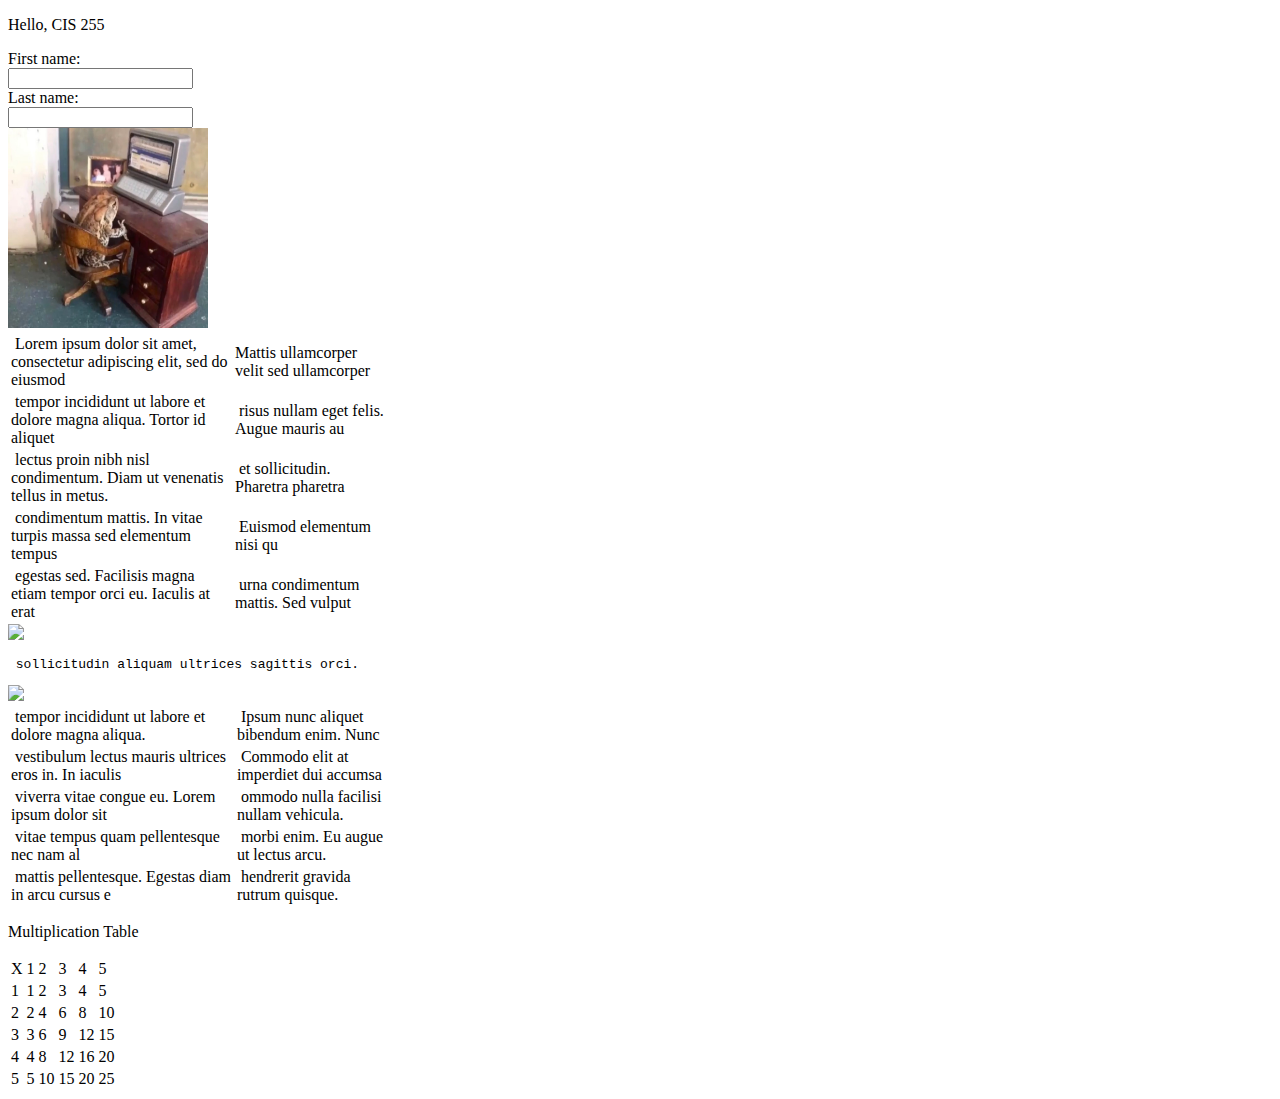
==== assignments/assignment01.html @ 3e86347a "Update assignment01.html" ====
<!DOCTYPE html>
<html lang="en">
 <head> 
  <title>Minimial HTML</title> 
 </head> 
 <body> 
  <p>Hello, CIS 255</p> 
  <form> 
   <label for="fname">First name:</label> 
   <br /> 
   <input type="text" id="fname" name="fname" /> 
   <br /> 
   <label for="lname">Last name:</label> 
   <br /> 
   <input type="text" id="lname" name="lname" /> 
  </form> 
  <img src="images/SmartFrog.jpg" width="200" height="200" />  
  <table style="width: 30%;"> 
   <tbody> 
    <tr style="height: 23px;"> 
     <td style="width: 59.4916%; height: 23px;">&nbsp;Lorem ipsum dolor sit amet, consectetur adipiscing elit, sed do eiusmod</td> 
     <td style="width: 175.508%; height: 23px;">Mattis ullamcorper velit sed ullamcorper</td> 
    </tr> 
    <tr style="height: 23px;"> 
     <td style="width: 59.4916%; height: 23px;">&nbsp;tempor incididunt ut labore et dolore magna aliqua. Tortor id aliquet</td> 
     <td style="width: 175.508%; height: 23px;">&nbsp;risus nullam eget felis. Augue mauris au</td> 
    </tr> 
    <tr style="height: 23px;"> 
     <td style="width: 59.4916%; height: 23px;">&nbsp;lectus proin nibh nisl condimentum. Diam ut venenatis tellus in metus.</td> 
     <td style="width: 175.508%; height: 23px;">&nbsp;et sollicitudin. Pharetra pharetra&nbsp;</td> 
    </tr> 
    <tr style="height: 23px;"> 
     <td style="width: 59.4916%; height: 23px;">&nbsp;condimentum mattis. In vitae turpis massa sed elementum tempus</td> 
     <td style="width: 175.508%; height: 23px;">&nbsp;Euismod elementum nisi qu</td> 
    </tr> 
    <tr style="height: 23px;"> 
     <td style="width: 59.4916%; height: 23px;">&nbsp;egestas sed. Facilisis magna etiam tempor orci eu. Iaculis at erat</td> 
     <td style="width: 175.508%; height: 23px;">&nbsp;urna condimentum mattis. Sed vulput</td> 
    </tr> 
   </tbody>
  </table> 
  <img src="https://via.placeholder.com/200" />
  <pre> sollicitudin aliquam ultrices sagittis orci.</pre> 
  <img class="textwrap" src="https://via.placeholder.com/200" /> 
  <table style="width: 30%;"> 
   <tbody> 
    <tr> 
     <td style="width: 60%;">&nbsp;tempor incididunt ut labore et dolore magna aliqua.</td> 
     <td style="width: 103.417%;">&nbsp;Ipsum nunc aliquet bibendum enim. Nunc</td> 
    </tr> 
    <tr> 
     <td style="width: 60%;">&nbsp;vestibulum lectus mauris ultrices eros in. In iaculis</td> 
     <td style="width: 103.417%;">&nbsp;Commodo elit at imperdiet dui accumsa</td> 
    </tr> 
    <tr> 
     <td style="width: 60%;">&nbsp;viverra vitae congue eu. Lorem ipsum dolor sit&nbsp;</td> 
     <td style="width: 103.417%;">&nbsp;ommodo nulla facilisi nullam vehicula.&nbsp;</td> 
    </tr> 
    <tr> 
     <td style="width: 60%;">&nbsp;vitae tempus quam pellentesque nec nam al</td> 
     <td style="width: 103.417%;">&nbsp;morbi enim. Eu augue ut lectus arcu.</td> 
    </tr> 
    <tr> 
     <td style="width: 60%;">&nbsp;mattis pellentesque. Egestas diam in arcu cursus e</td> 
     <td style="width: 103.417%;">&nbsp;hendrerit gravida rutrum quisque.&nbsp;</td> 
    </tr> 
   </tbody> 
  </table> 
  <p>Multiplication Table</p> 
  <table class="topazCells"> 
   <tbody> 
    <tr> 
     <td>X</td> 
     <td>1</td> 
     <td>2</td> 
     <td>3</td> 
     <td>4</td> 
     <td>5</td> 
    </tr> 
    <tr> 
     <td>1</td> 
     <td>1</td> 
     <td>2</td> 
     <td>3</td> 
     <td>4</td> 
     <td>5</td> 
    </tr> 
    <tr> 
     <td>2</td> 
     <td>2</td> 
     <td>4</td> 
     <td>6</td> 
     <td>8</td> 
     <td>10</td> 
    </tr> 
    <tr> 
     <td>3</td> 
     <td>3</td> 
     <td>6</td> 
     <td>9</td> 
     <td>12</td> 
     <td>15</td> 
    </tr> 
    <tr> 
     <td>4</td> 
     <td>4</td> 
     <td>8</td> 
     <td>12</td> 
     <td>16</td> 
     <td>20</td> 
    </tr> 
    <tr> 
     <td>5</td> 
     <td>5</td> 
     <td>10</td> 
     <td>15</td> 
     <td>20</td> 
     <td>25</td> 
    </tr> 
   </tbody> 
  </table>  
 </body>
</html>
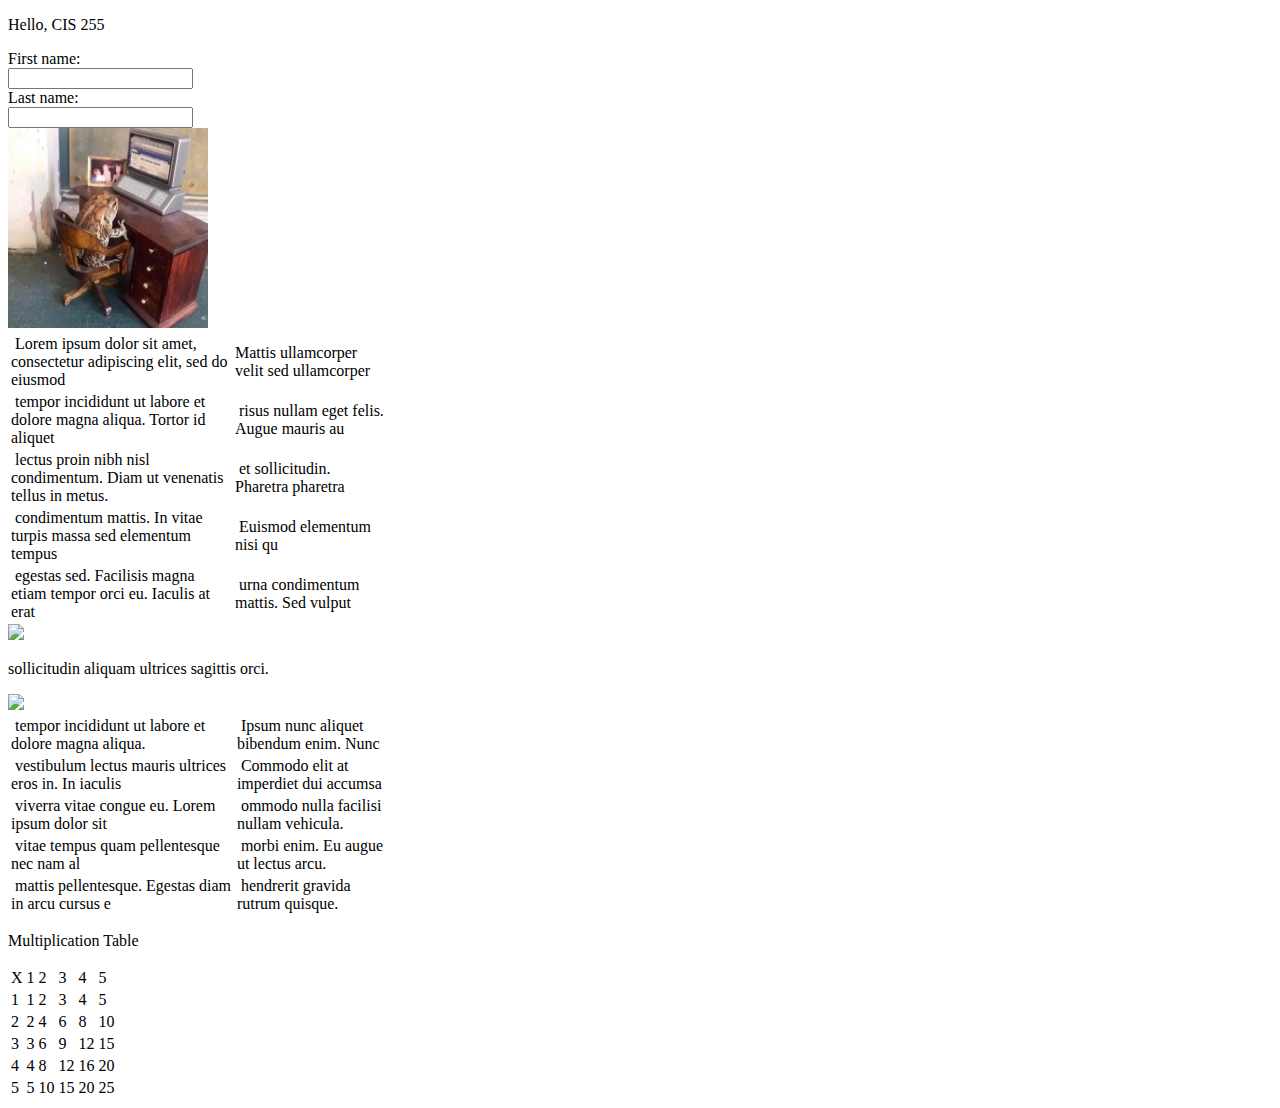
==== commit bc4c30e5: "Update assignment01.html" ====
--- a/assignments/assignment01.html
+++ b/assignments/assignment01.html
@@ -40,7 +40,7 @@
    </tbody>
   </table> 
   <img src="https://via.placeholder.com/200" />
-  <pre> sollicitudin aliquam ultrices sagittis orci.</pre> 
+  <p> sollicitudin aliquam ultrices sagittis orci.</p> 
   <img class="textwrap" src="https://via.placeholder.com/200" /> 
   <table style="width: 30%;"> 
    <tbody> 
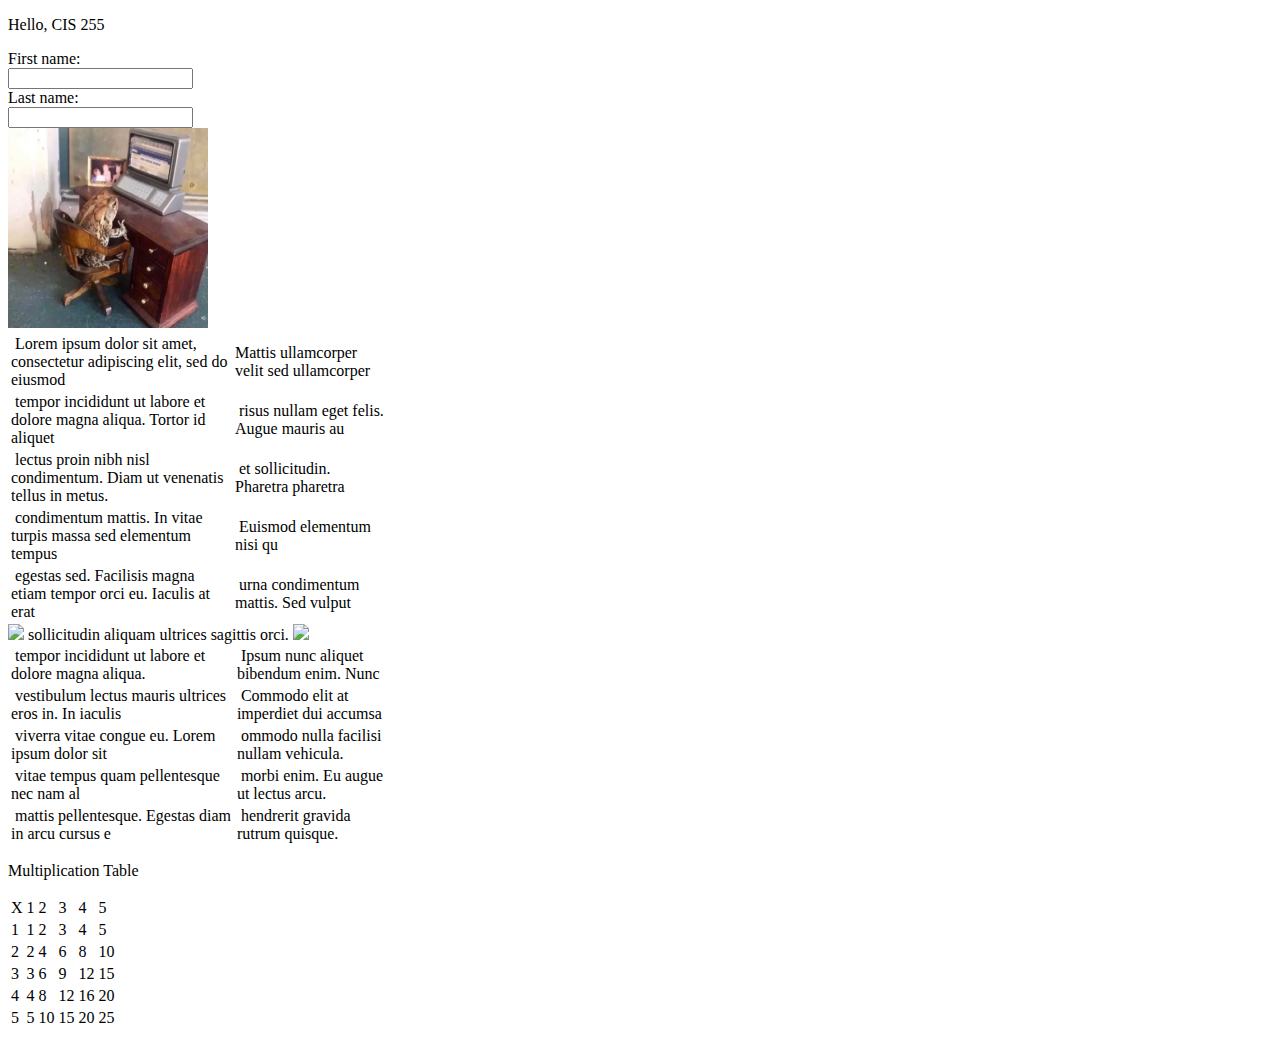
==== commit d8628d60: "Update assignment01.html" ====
--- a/assignments/assignment01.html
+++ b/assignments/assignment01.html
@@ -14,7 +14,7 @@
    <br /> 
    <input type="text" id="lname" name="lname" /> 
   </form> 
-  <img src="images/SmartFrog.jpg" width="200" height="200" />  
+  <img src="images/SmartFrog.jpg" width="200" height="200" /> 
   <table style="width: 30%;"> 
    <tbody> 
     <tr style="height: 23px;"> 
@@ -37,10 +37,9 @@
      <td style="width: 59.4916%; height: 23px;">&nbsp;egestas sed. Facilisis magna etiam tempor orci eu. Iaculis at erat</td> 
      <td style="width: 175.508%; height: 23px;">&nbsp;urna condimentum mattis. Sed vulput</td> 
     </tr> 
-   </tbody>
+   </tbody> 
   </table> 
-  <img src="https://via.placeholder.com/200" />
-  <p> sollicitudin aliquam ultrices sagittis orci.</p> 
+  <img src="https://via.placeholder.com/200" /> sollicitudin aliquam ultrices sagittis orci. 
   <img class="textwrap" src="https://via.placeholder.com/200" /> 
   <table style="width: 30%;"> 
    <tbody> 
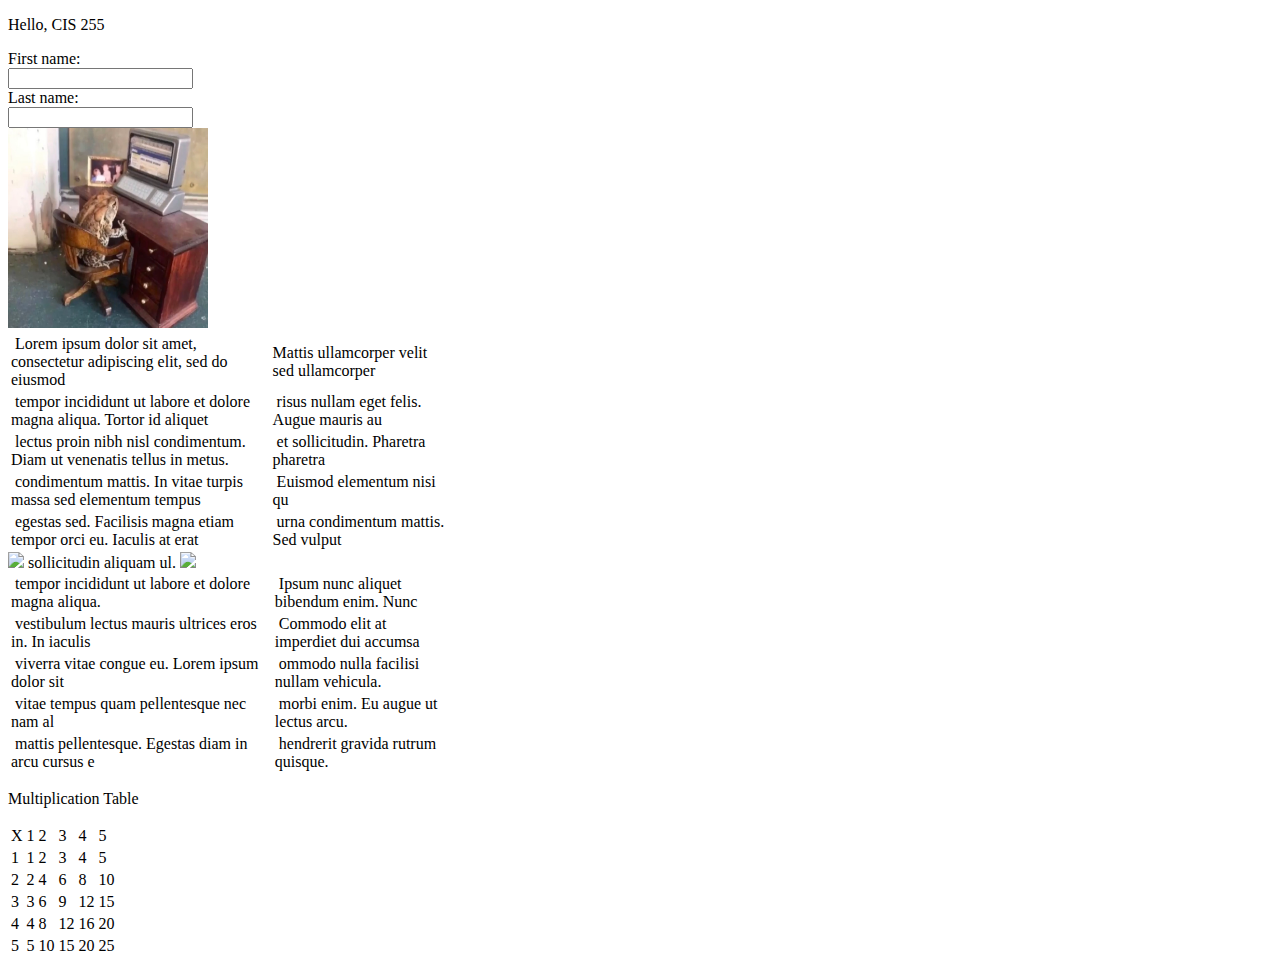
==== commit 5e7dab7f: "Update assignment01.html" ====
--- a/assignments/assignment01.html
+++ b/assignments/assignment01.html
@@ -1,3 +1,4 @@
+<!-- Lines 2-8 implement the code tag and the header for the page (step 6.) -->
 <!DOCTYPE html>
 <html lang="en">
  <head> 
@@ -5,6 +6,7 @@
  </head> 
  <body> 
   <p>Hello, CIS 255</p> 
+  <!-- Lines 10-19 implement the name form (step 7.) and the image in my images subdirectory (step 5.) --> 
   <form> 
    <label for="fname">First name:</label> 
    <br /> 
@@ -15,7 +17,8 @@
    <input type="text" id="lname" name="lname" /> 
   </form> 
   <img src="images/SmartFrog.jpg" width="200" height="200" /> 
-  <table style="width: 30%;"> 
+  <!-- Lines 21-44 implements the first table which has two columns of text to help make the document look like a newspaper front page (step 9.) --> 
+  <table style="width: 35%;"> 
    <tbody> 
     <tr style="height: 23px;"> 
      <td style="width: 59.4916%; height: 23px;">&nbsp;Lorem ipsum dolor sit amet, consectetur adipiscing elit, sed do eiusmod</td> 
@@ -39,9 +42,10 @@
     </tr> 
    </tbody> 
   </table> 
-  <img src="https://via.placeholder.com/200" /> sollicitudin aliquam ultrices sagittis orci. 
+  <!-- Lines 46-71 implement two placeholder images (step 5.) as well as a second table of text columns to further help the document look like a newspaper page --> 
+  <img src="https://via.placeholder.com/200" /> sollicitudin aliquam ul. 
   <img class="textwrap" src="https://via.placeholder.com/200" /> 
-  <table style="width: 30%;"> 
+  <table style="width: 35%;"> 
    <tbody> 
     <tr> 
      <td style="width: 60%;">&nbsp;tempor incididunt ut labore et dolore magna aliqua.</td> 
@@ -65,6 +69,7 @@
     </tr> 
    </tbody> 
   </table> 
+  <!-- Lines 73-125 implement a HTML multiplication table (step 8.) --> 
   <p>Multiplication Table</p> 
   <table class="topazCells"> 
    <tbody> 
@@ -118,5 +123,7 @@
     </tr> 
    </tbody> 
   </table>  
+  <!-- Note: the only error I received was for my three images saying the img element must have an alt attribute except under certain conditions, I chose not to change anything however since the images worked fine
+ <!-- closing html tag --> 
  </body>
 </html>
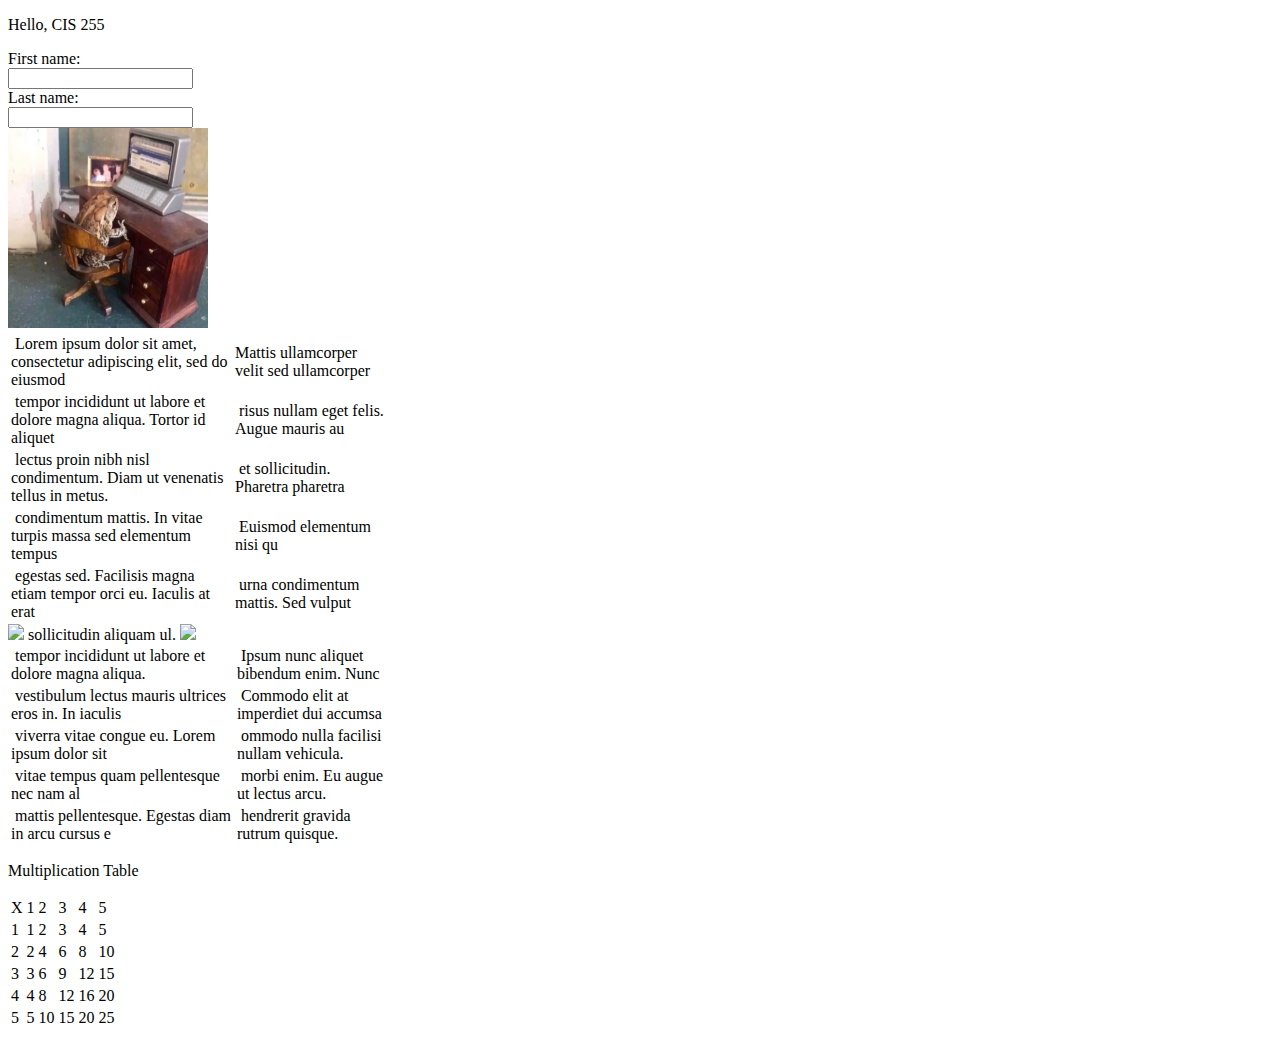
==== commit 955931e7: "Update assignment01.html" ====
--- a/assignments/assignment01.html
+++ b/assignments/assignment01.html
@@ -18,7 +18,7 @@
   </form> 
   <img src="images/SmartFrog.jpg" width="200" height="200" /> 
   <!-- Lines 21-44 implements the first table which has two columns of text to help make the document look like a newspaper front page (step 9.) --> 
-  <table style="width: 35%;"> 
+  <table style="width: 30%;"> 
    <tbody> 
     <tr style="height: 23px;"> 
      <td style="width: 59.4916%; height: 23px;">&nbsp;Lorem ipsum dolor sit amet, consectetur adipiscing elit, sed do eiusmod</td> 
@@ -45,7 +45,7 @@
   <!-- Lines 46-71 implement two placeholder images (step 5.) as well as a second table of text columns to further help the document look like a newspaper page --> 
   <img src="https://via.placeholder.com/200" /> sollicitudin aliquam ul. 
   <img class="textwrap" src="https://via.placeholder.com/200" /> 
-  <table style="width: 35%;"> 
+  <table style="width: 30%;"> 
    <tbody> 
     <tr> 
      <td style="width: 60%;">&nbsp;tempor incididunt ut labore et dolore magna aliqua.</td> 
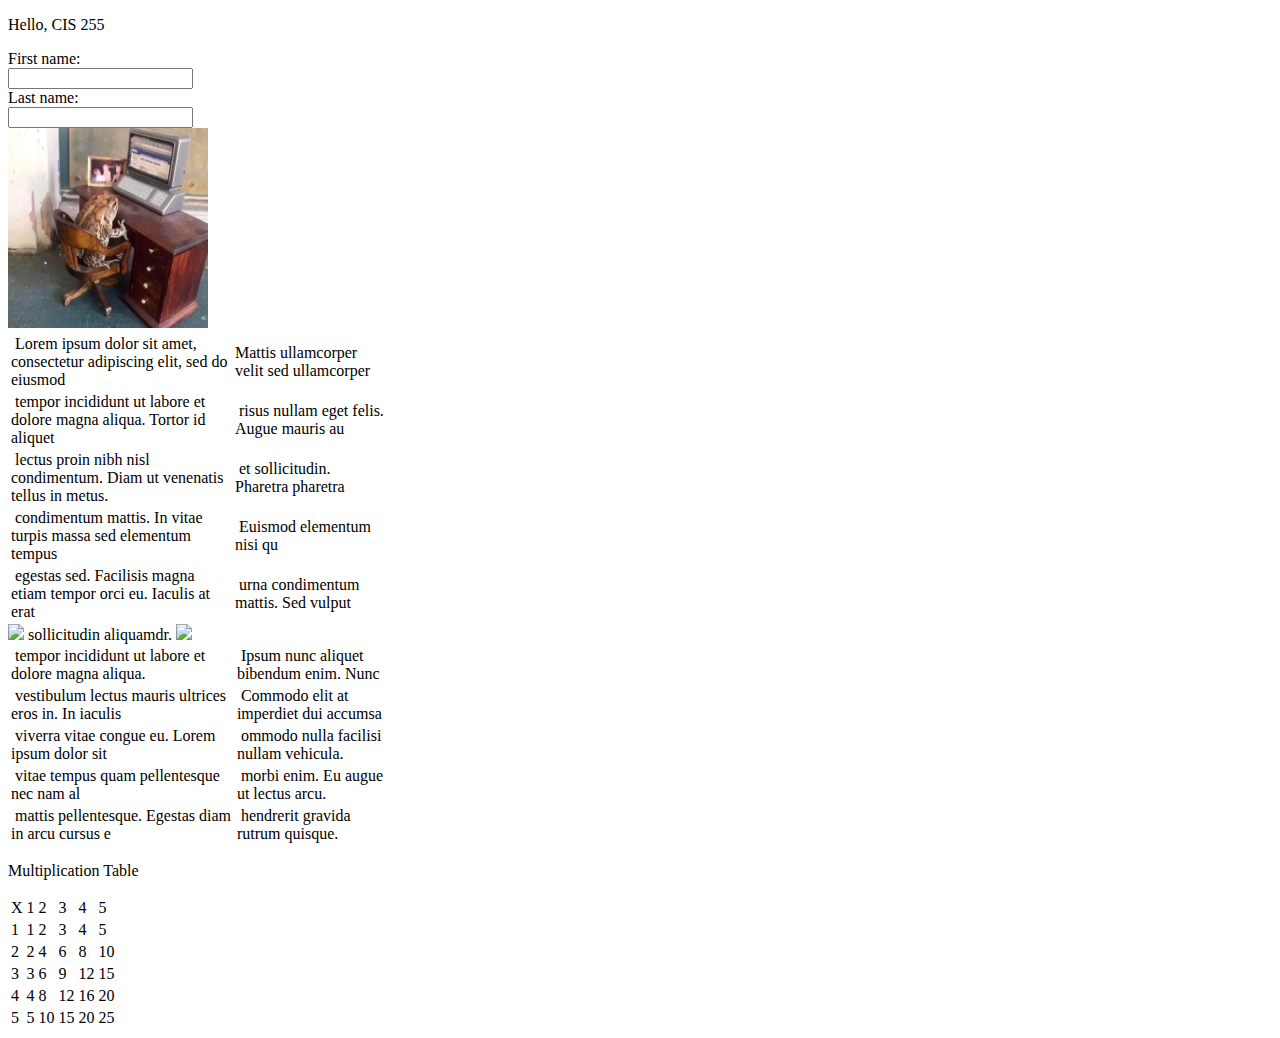
==== commit f8314d7a: "Update assignment01.html" ====
--- a/assignments/assignment01.html
+++ b/assignments/assignment01.html
@@ -43,7 +43,7 @@
    </tbody> 
   </table> 
   <!-- Lines 46-71 implement two placeholder images (step 5.) as well as a second table of text columns to further help the document look like a newspaper page --> 
-  <img src="https://via.placeholder.com/200" /> sollicitudin aliquam ul. 
+  <img src="https://via.placeholder.com/200" /> sollicitudin aliquamdr. 
   <img class="textwrap" src="https://via.placeholder.com/200" /> 
   <table style="width: 30%;"> 
    <tbody> 
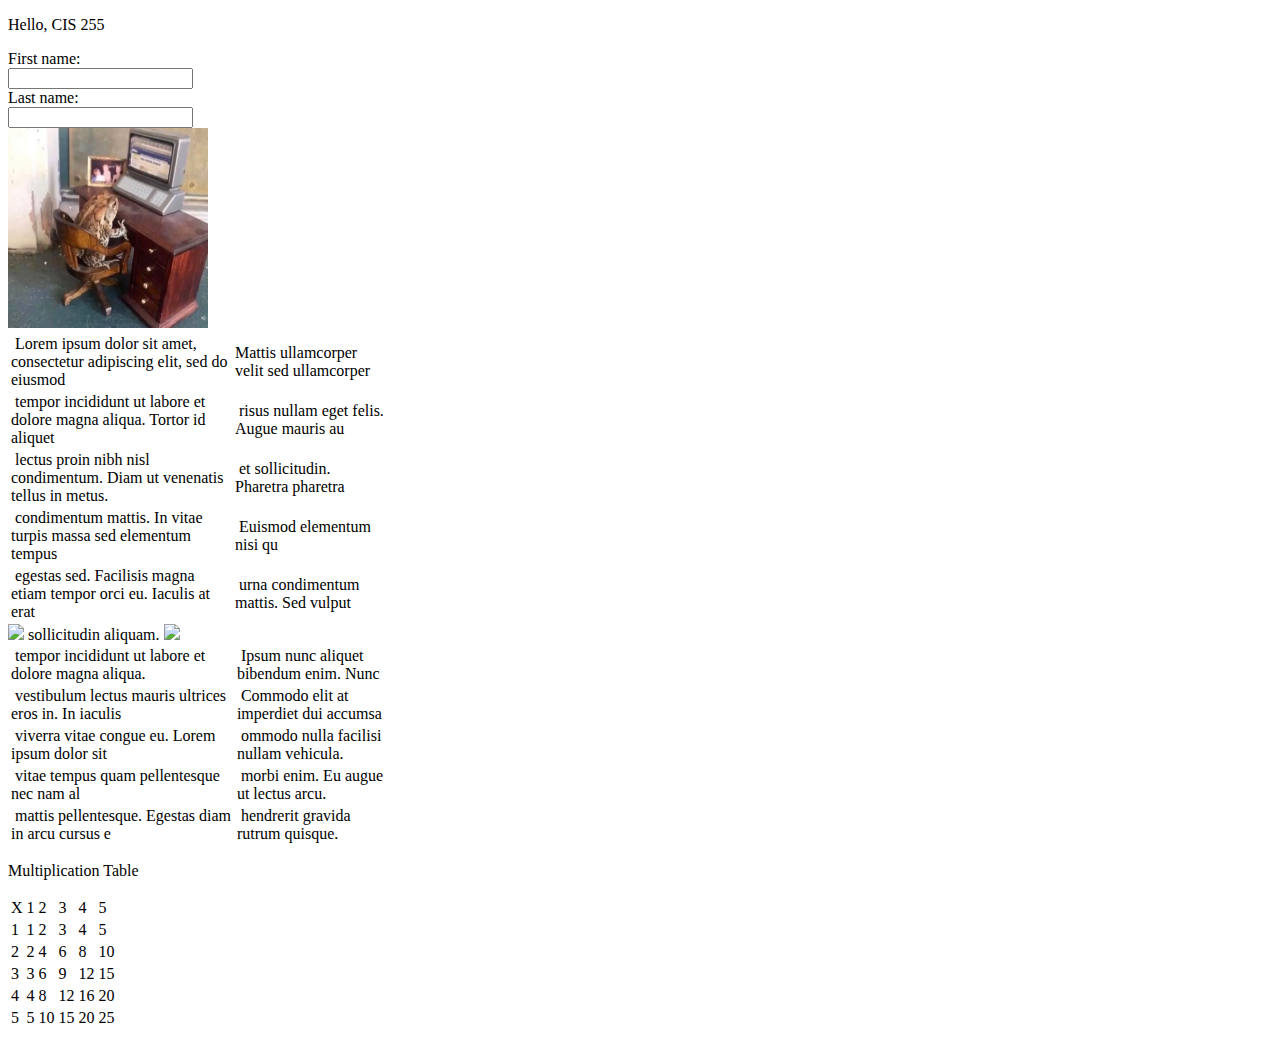
==== commit 0bb6e30a: "Update assignment01.html" ====
--- a/assignments/assignment01.html
+++ b/assignments/assignment01.html
@@ -43,7 +43,7 @@
    </tbody> 
   </table> 
   <!-- Lines 46-71 implement two placeholder images (step 5.) as well as a second table of text columns to further help the document look like a newspaper page --> 
-  <img src="https://via.placeholder.com/200" /> sollicitudin aliquamdr. 
+  <img src="https://via.placeholder.com/200" /> sollicitudin aliquam. 
   <img class="textwrap" src="https://via.placeholder.com/200" /> 
   <table style="width: 30%;"> 
    <tbody> 
